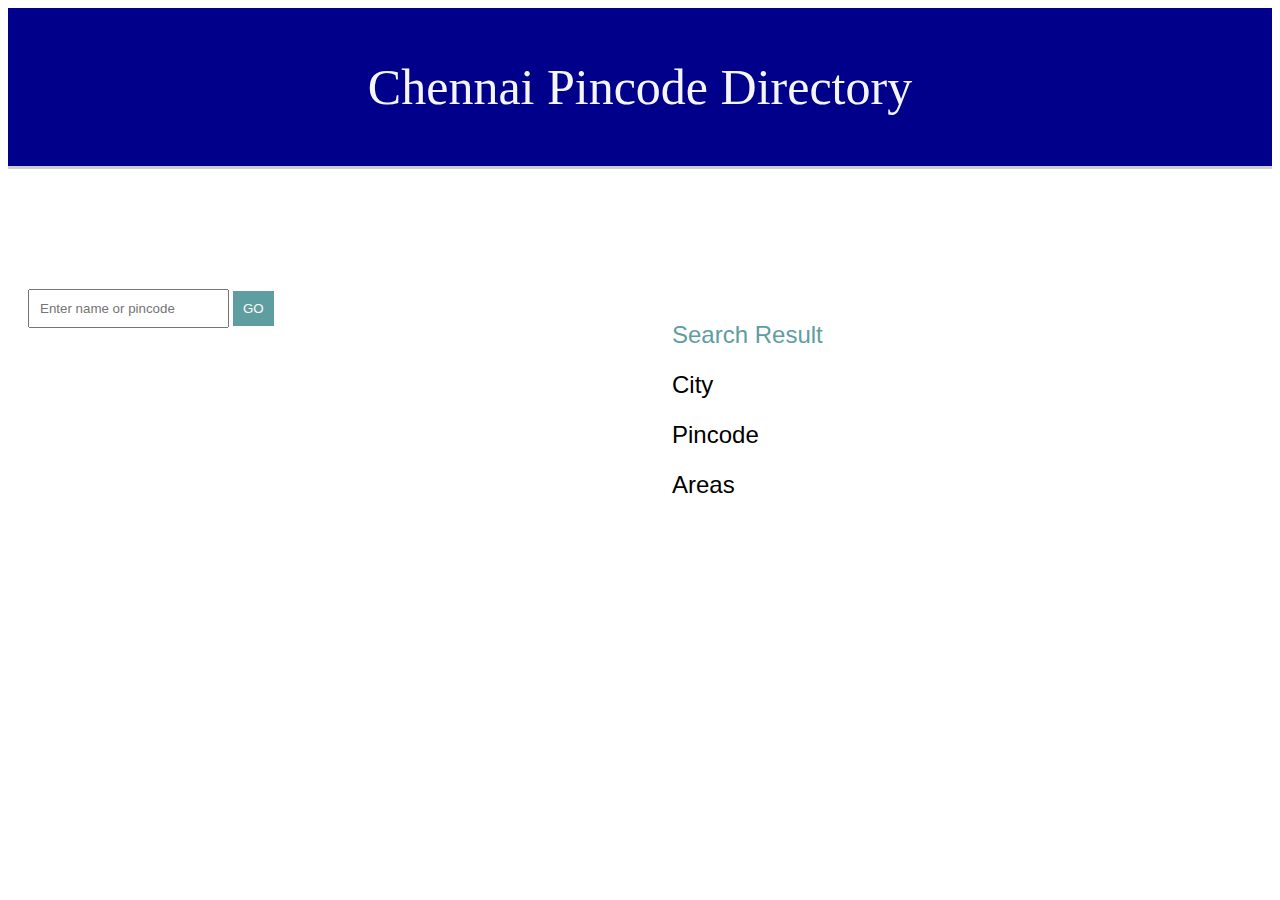
==== Pincode/src/main/webapp/index.html @ d1246b50 "Chennai Pincode Directory - init commit" ====
<!DOCTYPE html>
<html xmlns="http://www.w3.org/1999/xhtml" lang="en">

<head>
	<meta http-equiv="content-type" content="application/xhtml+xml; charset=UTF-8" />
	<link rel="stylesheet" href="CSS/myStyle.css">
		<title>Chennai Pincode Directory</title>

</head>

<body>

	<header id="mainHeader">Chennai Pincode Directory</header>

<div id="container">
	
	<div id="container-left">

		<input type="text" id="area" placeholder="Enter name or pincode" required="required" />
		<button id="search" onclick="beginSearch()">GO</button>
</div>
		<div id="container-right">

			<Table id="resultTable">
				<tr>
					<td id="tableHeader" colspan="2">Search Result</td>
				</tr>
				<tr>
					<td>City</td>
					<td id="city"></td>
				</tr>
				<tr>
					<td>Pincode</td>
					<td id="pincode"></td>
				</tr>
				<tr>
					<td>Areas</td>
					<td id="areas"></td>
				</tr>
			</Table>

	</div>
	
	</div>
	
	<script>


		function beginSearch() {

			let area = document.getElementById('area').value;

			console.log(area);

			let urlSearch = new URL("https://chennai-city-pincode-directory.appspot.com");

			urlSearch.pathname = "/directory";

			urlSearch.searchParams.append("area", area);

			console.log(urlSearch);

			//	fetch(urlSearch).then(response => response.text()).then(resp => {
			//	document.getElementById('result').innerText = resp;
			//		}).catch(error => console.log(error));

			fetch(urlSearch).then(response => response.json()).then(resp => {

				document.getElementById('city').innerHTML = resp.city;
				document.getElementById('pincode').innerHTML = resp.code;
				document.getElementById('areas').innerHTML = resp.areas;

			}).catch(error => console.log(error));

		}
	</script>

</body>

</html>
---- Pincode/src/main/webapp/CSS/myStyle.css ----
header {
	padding: 50px;
}

#mainHeader {
	background-color: darkblue;
	font-family: Cambria, Cochin, Georgia, Times, 'Times New Roman', serif;
	text-align: center;
	font-size: 50px;
	color: whitesmoke;
	border-bottom: 2px;
	border-bottom: 3px solid #cfcfcf;
}

#area {
	padding: 10px;
}

button {
	background-color: cadetblue;
	border: 0;
	color: snow;
	padding: 10px;
}

table {
    padding: 20px;
    text-align: inherit;
    font-family: 'Lucida Sans', 'Lucida Sans Regular', 'Lucida Grande', 'Lucida Sans Unicode', Geneva, Verdana, sans-serif;
    font-size: x-large;
}

td {
    padding: 10px;
}

#tableHeader {
    text-align: center;
    color: cadetblue;
}

#container {
    margin-top: 100px;
    padding:20px;
}

#container-left {
    float: left;
    width: 50%;
}

#container-right {
    float: right;
    width: 50%;
}
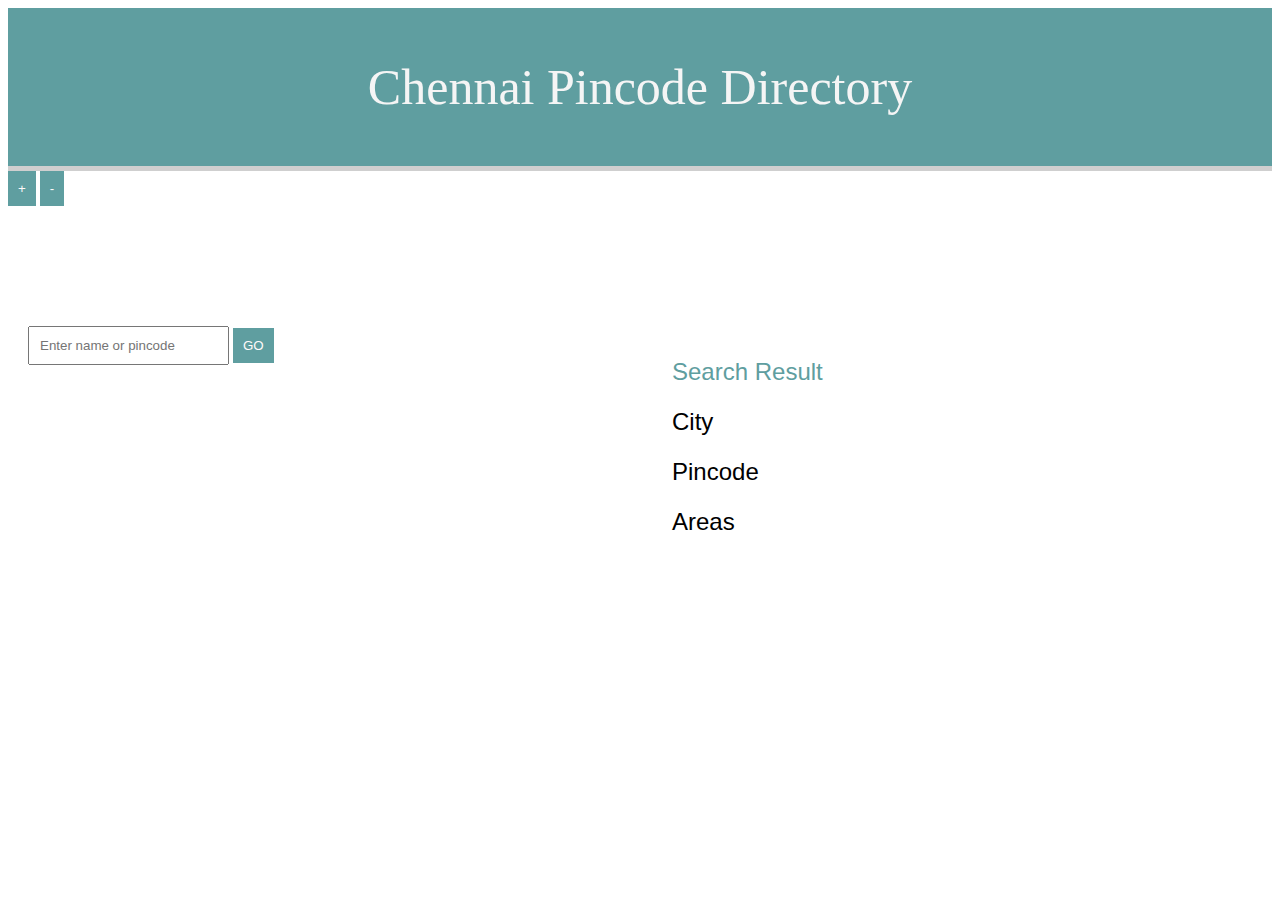
==== commit 2333a2bc: "updating styles and adding zoom in option" ====
--- a/Pincode/src/main/webapp/index.html
+++ b/Pincode/src/main/webapp/index.html
@@ -2,9 +2,10 @@
 <html xmlns="http://www.w3.org/1999/xhtml" lang="en">
 
 <head>
-	<meta http-equiv="content-type" content="application/xhtml+xml; charset=UTF-8" />
-	<link rel="stylesheet" href="CSS/myStyle.css">
-		<title>Chennai Pincode Directory</title>
+<meta http-equiv="content-type"
+	content="application/xhtml+xml; charset=UTF-8" />
+<link rel="stylesheet" href="CSS/myStyle.css">
+<title>Chennai Pincode Directory</title>
 
 </head>
 
@@ -12,13 +13,17 @@
 
 	<header id="mainHeader">Chennai Pincode Directory</header>
 
-<div id="container">
-	
-	<div id="container-left">
+	<button onclick="zoomIn()">+</button>
+	<button onclick="zoomOut()">-</button>
 
-		<input type="text" id="area" placeholder="Enter name or pincode" required="required" />
-		<button id="search" onclick="beginSearch()">GO</button>
-</div>
+	<div id="container">
+
+		<div id="container-left">
+
+			<input type="text" id="area" placeholder="Enter name or pincode"
+				required="required" />
+			<button id="search" onclick="beginSearch()">GO</button>
+		</div>
 		<div id="container-right">
 
 			<Table id="resultTable">
@@ -39,10 +44,10 @@
 				</tr>
 			</Table>
 
+		</div>
+
 	</div>
-	
-	</div>
-	
+
 	<script>
 
 
@@ -73,6 +78,49 @@
 			}).catch(error => console.log(error));
 
 		}
+		
+		
+		var size = 24;
+
+	    function zoomIn() {
+
+	        var element = document.getElementsByTagName("td");
+
+
+	
+		for(var i=0;i<element.length;i++){
+			element[i].style.fontSize = increment();
+		}
+		
+	        
+
+	        function increment() {
+	            let zoomSize = '';
+	            zoomSize = size + 'px';
+	            return zoomSize;
+	        };
+
+	        size += 1;
+
+	    }
+
+	    function zoomOut() {
+
+
+	        var element = document.getElementsByTagName("td");
+	        
+	        for(var i=0;i<element.length;i++){
+			
+	        	element[i].style.fontSize = '24px';
+			
+	        }
+
+	        //element[0].style.fontSize = '16px';
+
+	        size = 24;
+
+	    }
+		
 	</script>
 
 </body>
--- a/Pincode/src/main/webapp/CSS/myStyle.css
+++ b/Pincode/src/main/webapp/CSS/myStyle.css
@@ -3,13 +3,12 @@
 }
 
 #mainHeader {
-	background-color: darkblue;
-	font-family: Cambria, Cochin, Georgia, Times, 'Times New Roman', serif;
+	background-color: cadetblue;
 	text-align: center;
 	font-size: 50px;
 	color: whitesmoke;
-	border-bottom: 2px;
-	border-bottom: 3px solid #cfcfcf;
+	border-bottom: 5px solid #cfcfcf;
+	font-family:  'Franklin Gothic Medium';
 }
 
 #area {
